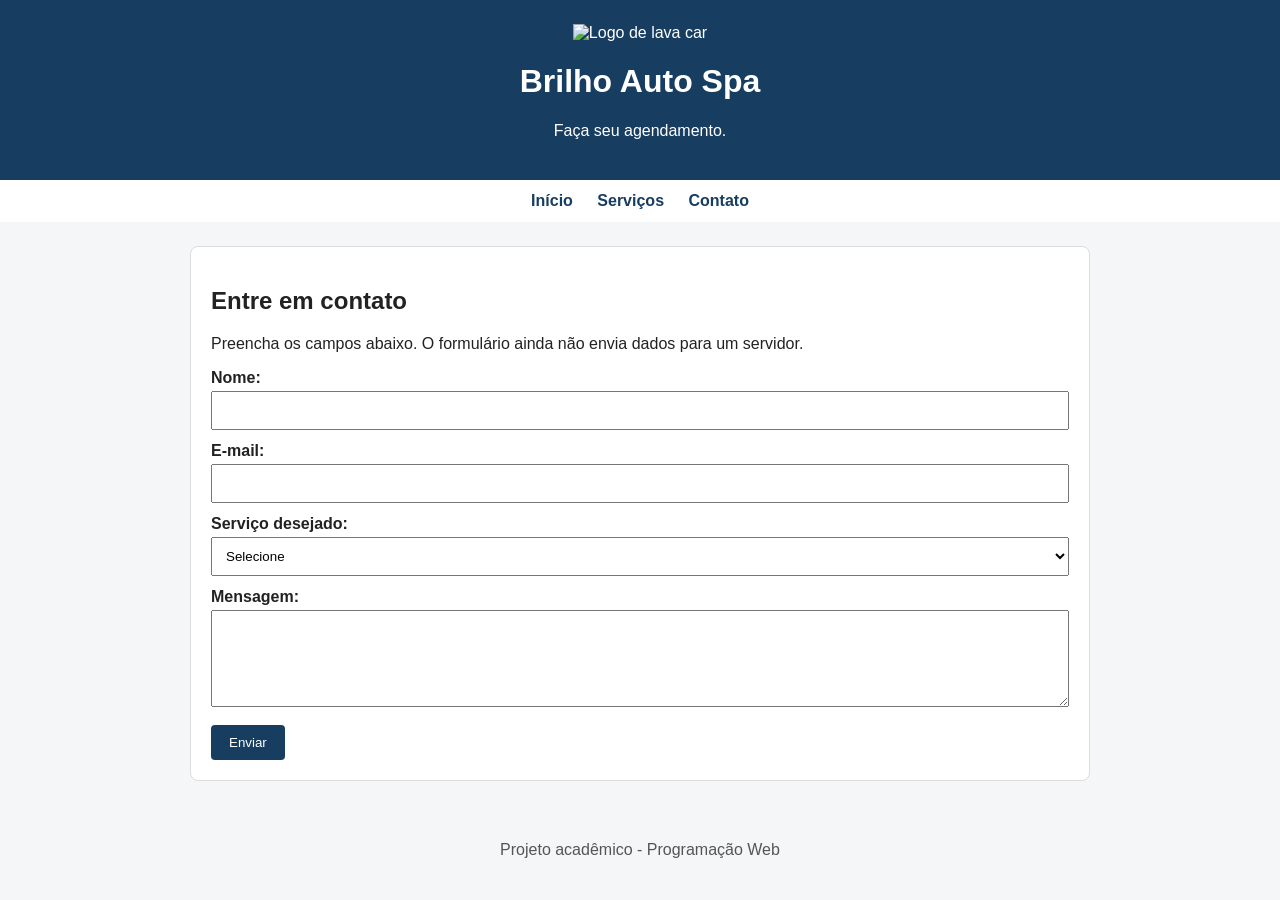
==== contato.html @ 11ff15e6 "cria portal de lava car" ====
<!DOCTYPE html>
<html lang="pt-BR">
<head>
  <meta charset="UTF-8">
  <meta name="viewport" content="width=device-width, initial-scale=1.0">
  <title>Brilho Auto Spa - Contato</title>
  <link rel="stylesheet" href="css/style.css">
</head>
<body>
  <header>
      <img
  src="https://api.iconify.design/mdi:car-wash.svg?color=%23f5b642"
  alt="Logo de lava car"
  width="100"
>
    <h1>Brilho Auto Spa</h1>
    <p>Faça seu agendamento.</p>
  </header>

  <nav aria-label="Navegação principal">
    <a href="index.html">Início</a>
    <a href="servicos.html">Serviços</a>
    <a href="contato.html" aria-current="page">Contato</a>
  </nav>

  <main>
    <section>
      <h2>Entre em contato</h2>
      <p>Preencha os campos abaixo. O formulário ainda não envia dados para um servidor.</p>

      <form action="#" method="post">
        <label for="nome">Nome:</label>
        <input type="text" id="nome" name="nome" required>

        <label for="email">E-mail:</label>
        <input type="email" id="email" name="email" required>

        <label for="assunto">Serviço desejado:</label>
        <select id="assunto" name="assunto" required>
          <option value="">Selecione</option>
          <option value="lavagem-simples">Lavagem simples</option>
          <option value="lavagem-completa">Lavagem completa</option>
          <option value="enceramento">Enceramento</option>
        </select>

        <label for="mensagem">Mensagem:</label>
        <textarea id="mensagem" name="mensagem" rows="5" required></textarea>

        <button type="submit">Enviar</button>
      </form>
    </section>
  </main>

  <footer>
    <p>Projeto acadêmico - Programação Web</p>
  </footer>
</body>
</html>
---- css/style.css ----
body {
  font-family: Arial, sans-serif;
  margin: 0;
  background-color: #f4f6f8;
  color: #222222;
}

header {
  background-color: #173d60;
  color: white;
  padding: 24px;
  text-align: center;
}

header img {
  max-width: 100%;
  height: auto;
}

nav {
  background-color: #ffffff;
  padding: 12px;
  text-align: center;
}

nav a {
  color: #173d60;
  margin: 0 10px;
  text-decoration: none;
  font-weight: bold;
}

nav a:hover,
nav a:focus {
  color: #b26a00;
  text-decoration: underline;
}

main {
  width: 90%;
  max-width: 900px;
  margin: 24px auto;
}

section,
article {
  background-color: white;
  padding: 20px;
  margin-bottom: 18px;
  border: 1px solid #dddddd;
  border-radius: 8px;
}

article h3 {
  color: #173d60;
}

img {
  max-width: 100%;
  height: auto;
}

label {
  display: block;
  margin-top: 12px;
  font-weight: bold;
}

input,
select,
textarea {
  width: 100%;
  padding: 10px;
  margin-top: 4px;
  box-sizing: border-box;
}

button {
  margin-top: 14px;
  padding: 10px 18px;
  background-color: #173d60;
  color: white;
  border: 0;
  border-radius: 4px;
  cursor: pointer;
}

button:hover,
button:focus {
  background-color: #0f2a42;
}

footer {
  text-align: center;
  padding: 20px;
  color: #555555;
}
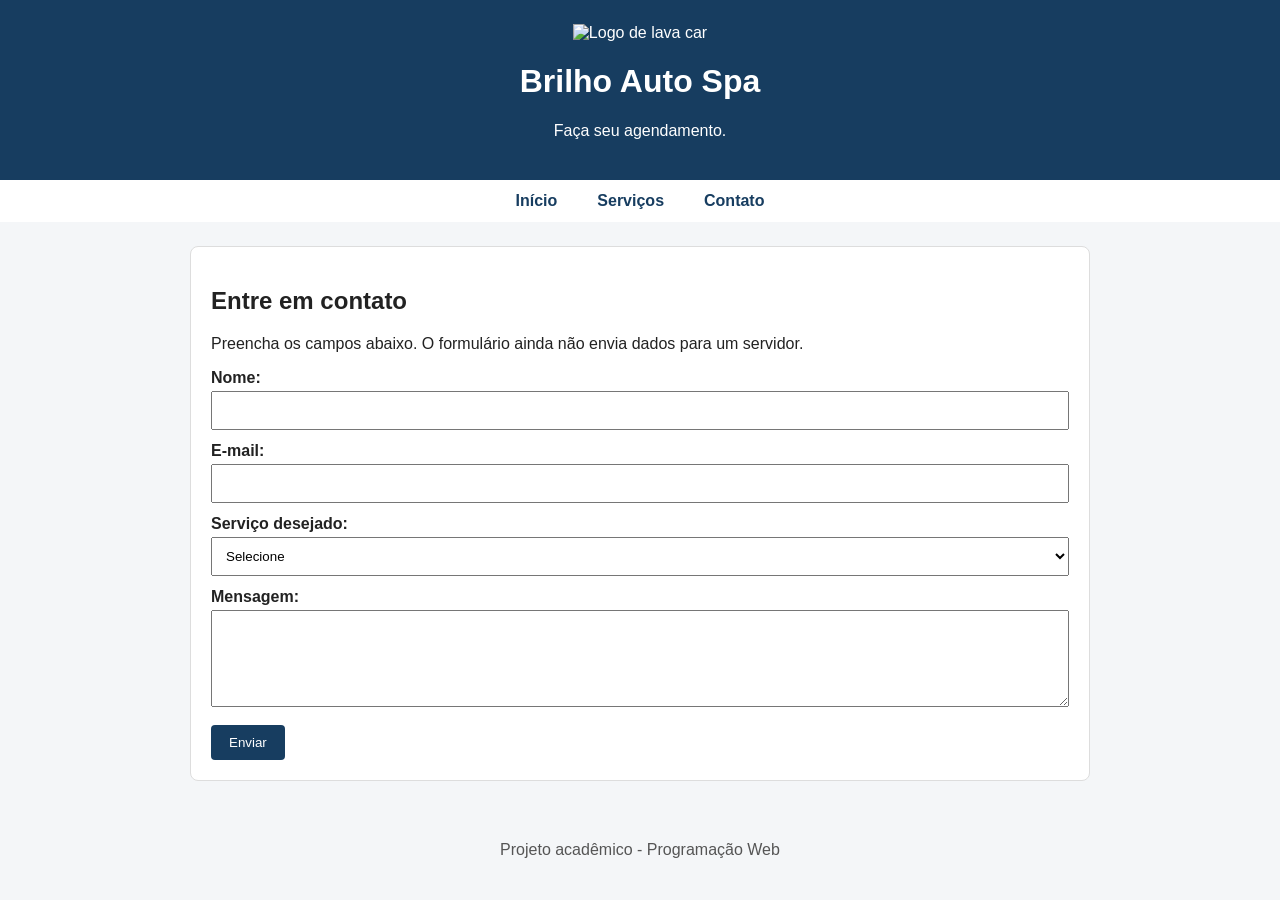
==== commit 845699f1: "Organiza menu e Cards com Flexbox" ====
--- a/contato.html
+++ b/contato.html
@@ -9,7 +9,7 @@
 <body>
   <header>
       <img
-  src="https://api.iconify.design/mdi:car-wash.svg?color=%23f5b642"
+  src="img/portal.jpg"
   alt="Logo de lava car"
   width="100"
 >
--- a/css/style.css
+++ b/css/style.css
@@ -18,9 +18,13 @@
 }
 
 nav {
-  background-color: #ffffff;
-  padding: 12px;
-  text-align: center;
+    background-color: #ffffff;
+    padding: 12px;
+    text-align: center;
+
+    display: flex;
+    justify-content: center;
+    gap: 20px;
 }
 
 nav a {
@@ -49,6 +53,13 @@
   margin-bottom: 18px;
   border: 1px solid #dddddd;
   border-radius: 8px;
+}
+
+.cards-servicos {
+  display: flex;
+  gap: 20px;
+  flex-wrap: wrap;
+  justify-content: space-between;
 }
 
 article h3 {
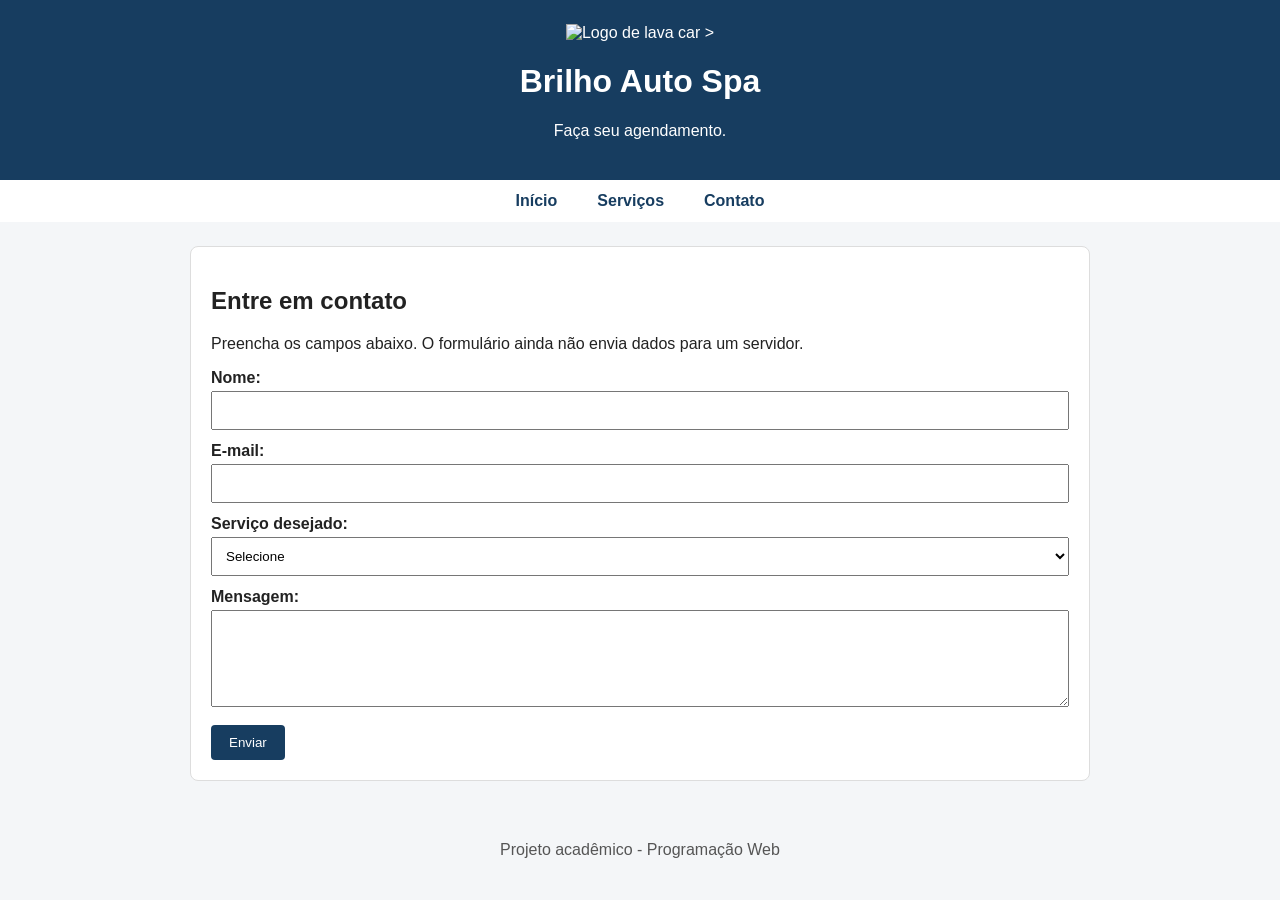
==== commit 28f17baf: "Criação da aba "Consultar serviços"" ====
--- a/contato.html
+++ b/contato.html
@@ -9,9 +9,11 @@
 <body>
   <header>
       <img
-  src="img/portal.jpg"
-  alt="Logo de lava car"
-  width="100"
+  
+   src="https://api.iconify.design/mdi/car-wash.svg?color=gold"
+   alt="Logo de lava car"
+   width="100"
+>
 >
     <h1>Brilho Auto Spa</h1>
     <p>Faça seu agendamento.</p>
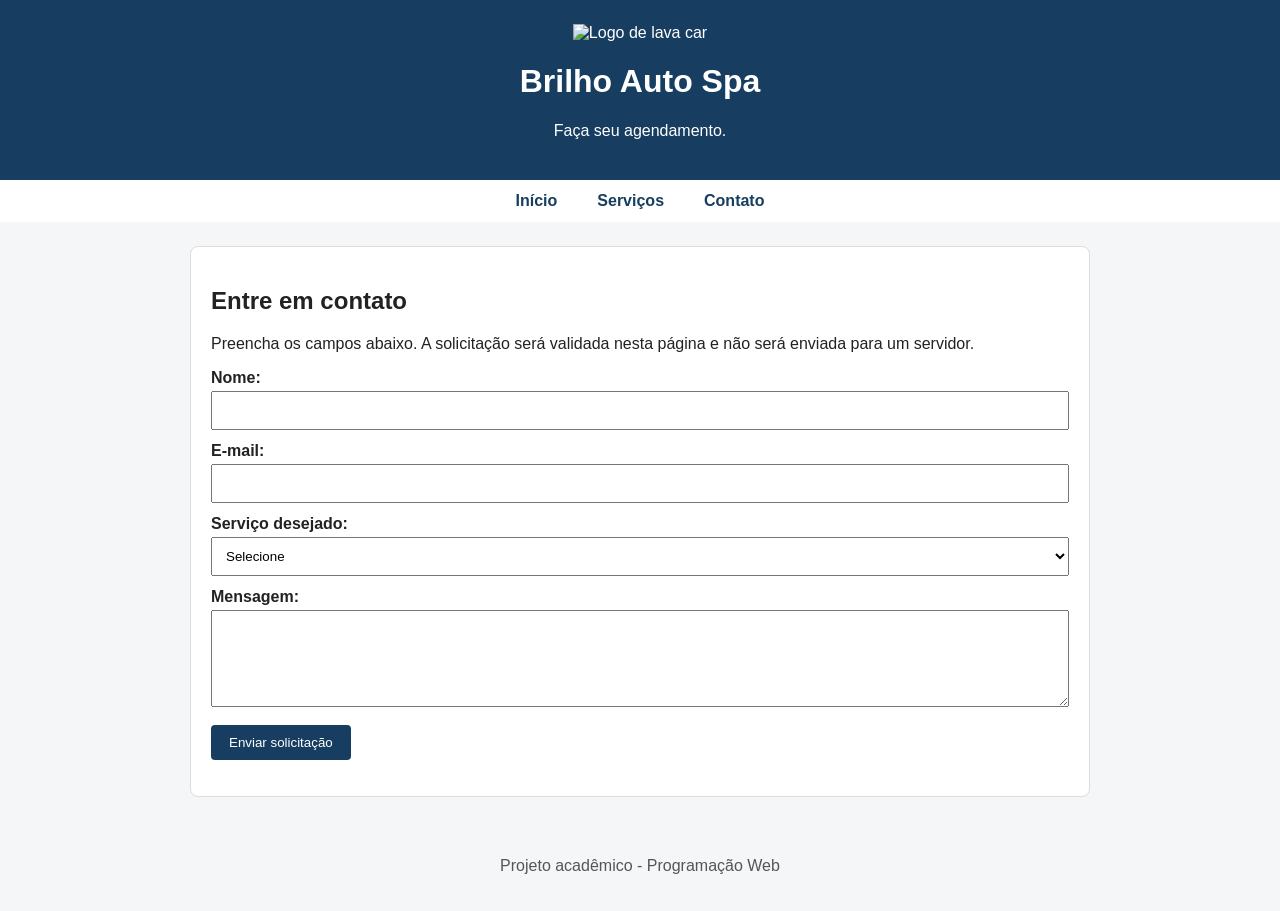
==== commit 5265d1d9: "Adiciona validação JavaScript ao formulário" ====
--- a/contato.html
+++ b/contato.html
@@ -8,13 +8,11 @@
 </head>
 <body>
   <header>
-      <img
-  
-   src="https://api.iconify.design/mdi/car-wash.svg?color=gold"
-   alt="Logo de lava car"
-   width="100"
->
->
+    <img
+      src="https://api.iconify.design/mdi/car-wash.svg?color=gold"
+      alt="Logo de lava car"
+      width="100"
+    >
     <h1>Brilho Auto Spa</h1>
     <p>Faça seu agendamento.</p>
   </header>
@@ -28,9 +26,9 @@
   <main>
     <section>
       <h2>Entre em contato</h2>
-      <p>Preencha os campos abaixo. O formulário ainda não envia dados para um servidor.</p>
+      <p>Preencha os campos abaixo. A solicitação será validada nesta página e não será enviada para um servidor.</p>
 
-      <form action="#" method="post">
+      <form id="formContato" action="#" method="post">
         <label for="nome">Nome:</label>
         <input type="text" id="nome" name="nome" required>
 
@@ -48,7 +46,8 @@
         <label for="mensagem">Mensagem:</label>
         <textarea id="mensagem" name="mensagem" rows="5" required></textarea>
 
-        <button type="submit">Enviar</button>
+        <button type="submit">Enviar solicitação</button>
+        <p id="mensagemForm" aria-live="polite"></p>
       </form>
     </section>
   </main>
@@ -56,5 +55,6 @@
   <footer>
     <p>Projeto acadêmico - Programação Web</p>
   </footer>
+  <script src="js/contato.js"></script>
 </body>
-</html>+</html>
--- a/css/style.css
+++ b/css/style.css
@@ -62,6 +62,19 @@
   justify-content: space-between;
 }
 
+.lista-servicos {
+  display: grid;
+  grid-template-columns: repeat(auto-fit, minmax(220px, 1fr));
+  gap: 16px;
+}
+
+.card-servico {
+  margin: 0;
+  border: 1px solid #ccc;
+  border-radius: 8px;
+  padding: 1rem;
+}
+
 article h3 {
   color: #173d60;
 }
@@ -105,4 +118,4 @@
   text-align: center;
   padding: 20px;
   color: #555555;
-}+}
